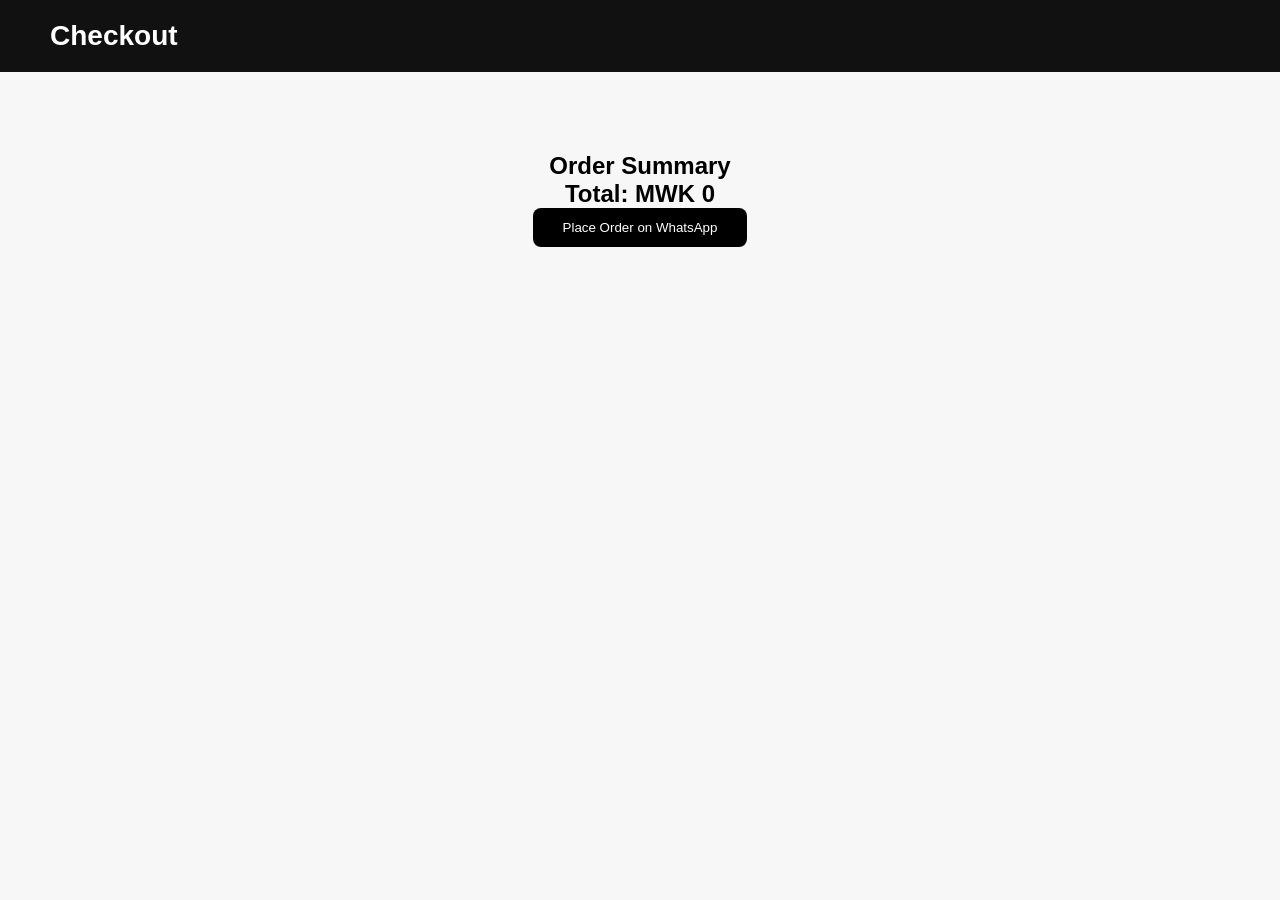
==== checkout.html @ 4fb3832d "Add files via upload" ====
<!DOCTYPE html>
<html lang="en">
<head>
    <meta charset="UTF-8">
    <title>Checkout - AKC ONLINE SHOP</title>
    <link rel="stylesheet" href="style.css">
</head>
<body onload="loadCart()">

<header>
    <div class="logo">Checkout</div>
</header>

<section class="cart-page">
    <h1>Order Summary</h1>

    <div id="cart-items"></div>

    <h2 id="total">Total: MWK 0</h2>

    <button onclick="placeOrder()">Place Order on WhatsApp</button>
</section>

<script src="script.js"></script>

</body>
</html>
---- style.css ----
* {
    margin: 0;
    padding: 0;
    box-sizing: border-box;
}

body {
    font-family: Arial;
    background: #f7f7f7;
}

header {
    background: #111;
    color: white;
    display: flex;
    justify-content: space-between;
    padding: 20px 50px;
    align-items: center;
}

.logo {
    font-size: 28px;
    font-weight: bold;
}

nav a {
    color: white;
    text-decoration: none;
    margin-left: 20px;
    font-weight: bold;
}

.hero {
    background: gold;
    text-align: center;
    padding: 100px 20px;
}

.hero h1 {
    font-size: 42px;
    margin-bottom: 20px;
}

.hero p {
    font-size: 20px;
    margin-bottom: 25px;
}

button {
    background: black;
    color: white;
    padding: 12px 30px;
    border: none;
    cursor: pointer;
    border-radius: 8px;
}

.categories,
.featured {
    padding: 60px 50px;
    text-align: center;
}

.category-box,
.product-box {
    display: flex;
    justify-content: center;
    gap: 20px;
    margin-top: 30px;
    flex-wrap: wrap;
}

.card,
.product {
    background: white;
    padding: 30px;
    width: 280px;
    border-radius: 15px;
    box-shadow: 0 5px 20px rgba(0,0,0,0.1);
}

footer {
    background: #111;
    color: white;
    text-align: center;
    padding: 25px;
}
.login-page,
.cart-page {
    padding: 80px 20px;
    text-align: center;
}

.login-box {
    background: white;
    width: 400px;
    margin: auto;
    padding: 40px;
    border-radius: 15px;
    box-shadow: 0 5px 20px rgba(0,0,0,0.1);
}

input {
    width: 100%;
    padding: 15px;
    margin: 15px 0;
    border: 1px solid #ddd;
    border-radius: 8px;
}

.cart-box {
    background: white;
    margin: 20px auto;
    width: 400px;
    padding: 30px;
    border-radius: 12px;
    box-shadow: 0 5px 20px rgba(0,0,0,0.1);
}

.whatsapp {
    text-align: center;
    margin: 40px 0;
}

.whatsapp a {
    background: #25D366;
    color: white;
    padding: 15px 25px;
    text-decoration: none;
    border-radius: 50px;
    font-weight: bold;
}

.cart-item {
    background: white;
    padding: 20px;
    margin: 15px auto;
    width: 400px;
    border-radius: 10px;
    box-shadow: 0 5px 15px rgba(0,0,0,0.1);
}

.cart-item button {
    background: red;
    color: white;
    border: none;
    padding: 10px;
    margin-top: 10px;
    cursor: pointer;
    border-radius: 5px;
}

.admin {
    padding: 50px;
    text-align: center;
}

.admin input {
    display: block;
    margin: 10px auto;
    padding: 12px;
    width: 250px;
}

.admin button {
    margin: 10px;
}

.product img {
    border-radius: 10px;
    margin-bottom: 10px;
}

.about {
    padding: 60px;
    text-align: center;
    max-width: 800px;
    margin: auto;
}

.about h1 {
    margin-bottom: 20px;
    font-size: 36px;
}

.about p {
    font-size: 18px;
    margin-bottom: 15px;
    line-height: 1.6;
}

.contact {
    padding: 60px;
    text-align: center;
    max-width: 700px;
    margin: auto;
}

.contact form {
    display: flex;
    flex-direction: column;
    gap: 15px;
    margin-top: 20px;
}

.contact input,
.contact textarea {
    padding: 12px;
    border: 1px solid #ccc;
    border-radius: 8px;
    font-size: 16px;
}

.contact textarea {
    height: 120px;
}

.contact button {
    background: black;
    color: white;
    padding: 12px;
    border: none;
    cursor: pointer;
    border-radius: 8px;
}

.whatsapp-contact {
    margin-top: 20px;
}

.whatsapp-contact a {
    background: #25D366;
    color: white;
    padding: 12px 20px;
    text-decoration: none;
    border-radius: 50px;
    display: inline-block;
}
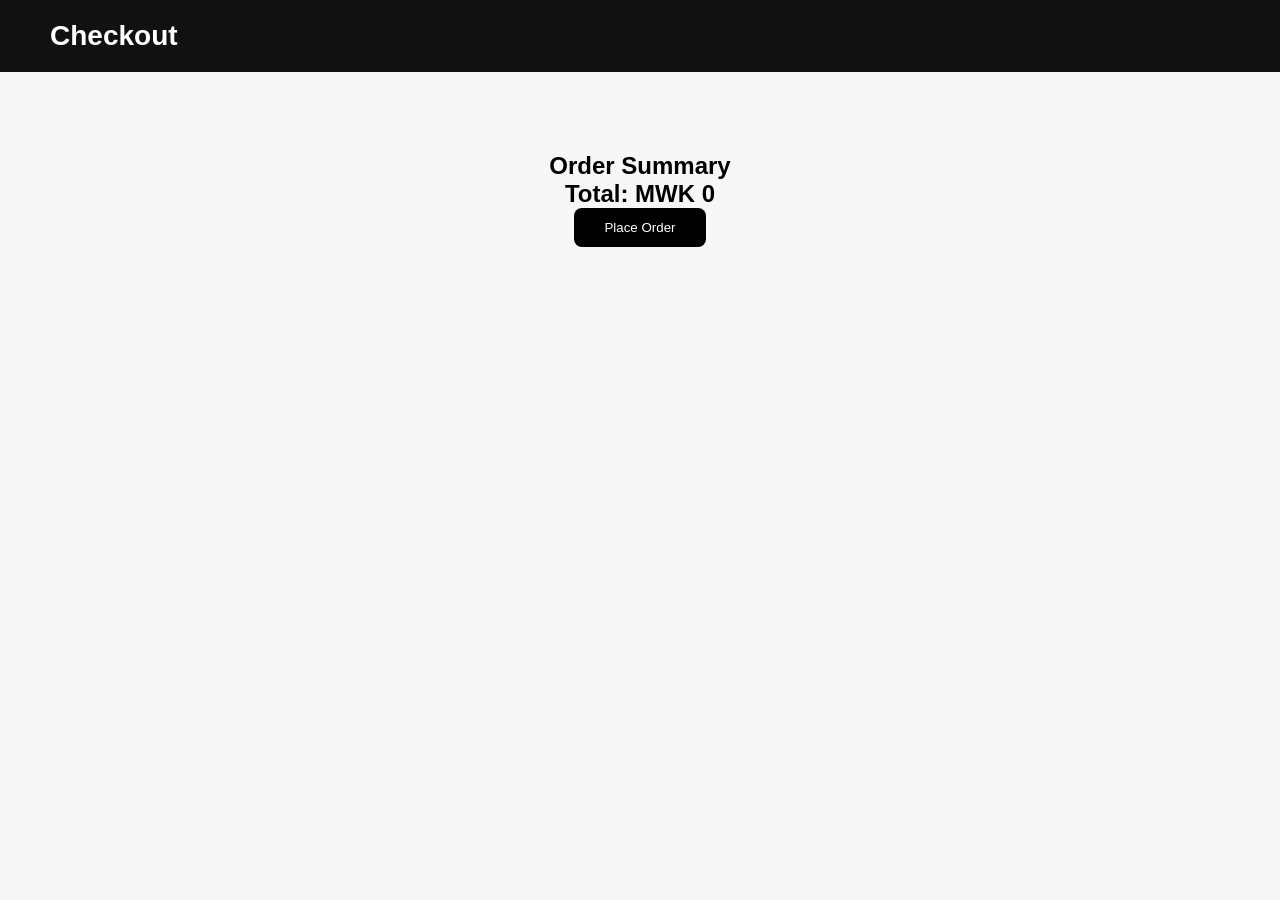
==== commit 3d401517: "Add files via upload" ====
--- a/checkout.html
+++ b/checkout.html
@@ -18,7 +18,9 @@
 
     <h2 id="total">Total: MWK 0</h2>
 
-    <button onclick="placeOrder()">Place Order on WhatsApp</button>
+    <button onclick="saveOrder(); placeOrder();">
+    Place Order
+</button>
 </section>
 
 <script src="script.js"></script>
--- a/style.css
+++ b/style.css
@@ -235,4 +235,77 @@
     text-decoration: none;
     border-radius: 50px;
     display: inline-block;
+
+
+    body {
+    font-family: Arial, sans-serif;
+    margin: 0;
+    background: #f5f5f5;
+}
+
+/* HEADER */
+header {
+    background: black;
+    color: white;
+    padding: 15px;
+    display: flex;
+    justify-content: space-between;
+    align-items: center;
+}
+
+header a {
+    color: white;
+    margin: 0 10px;
+    text-decoration: none;
+}
+
+/* HERO */
+.hero {
+    background: linear-gradient(to right, black, #333);
+    color: white;
+    text-align: center;
+    padding: 60px 20px;
+}
+
+/* PRODUCT GRID */
+.product-box {
+    display: grid;
+    grid-template-columns: repeat(auto-fit, minmax(200px, 1fr));
+    gap: 15px;
+    padding: 20px;
+}
+
+.product {
+    background: white;
+    padding: 15px;
+    border-radius: 10px;
+    text-align: center;
+}
+
+/* BUTTONS */
+button {
+    background: black;
+    color: white;
+    padding: 10px;
+    border: none;
+    cursor: pointer;
+}
+
+button:hover {
+    background: #333;
+}
+
+@media (max-width: 600px) {
+    .hero {
+        padding: 40px 10px;
+    }
+
+    header {
+        flex-direction: column;
+        text-align: center;
+    }
+
+    .product-box {
+        grid-template-columns: 1fr;
+    }
 }
